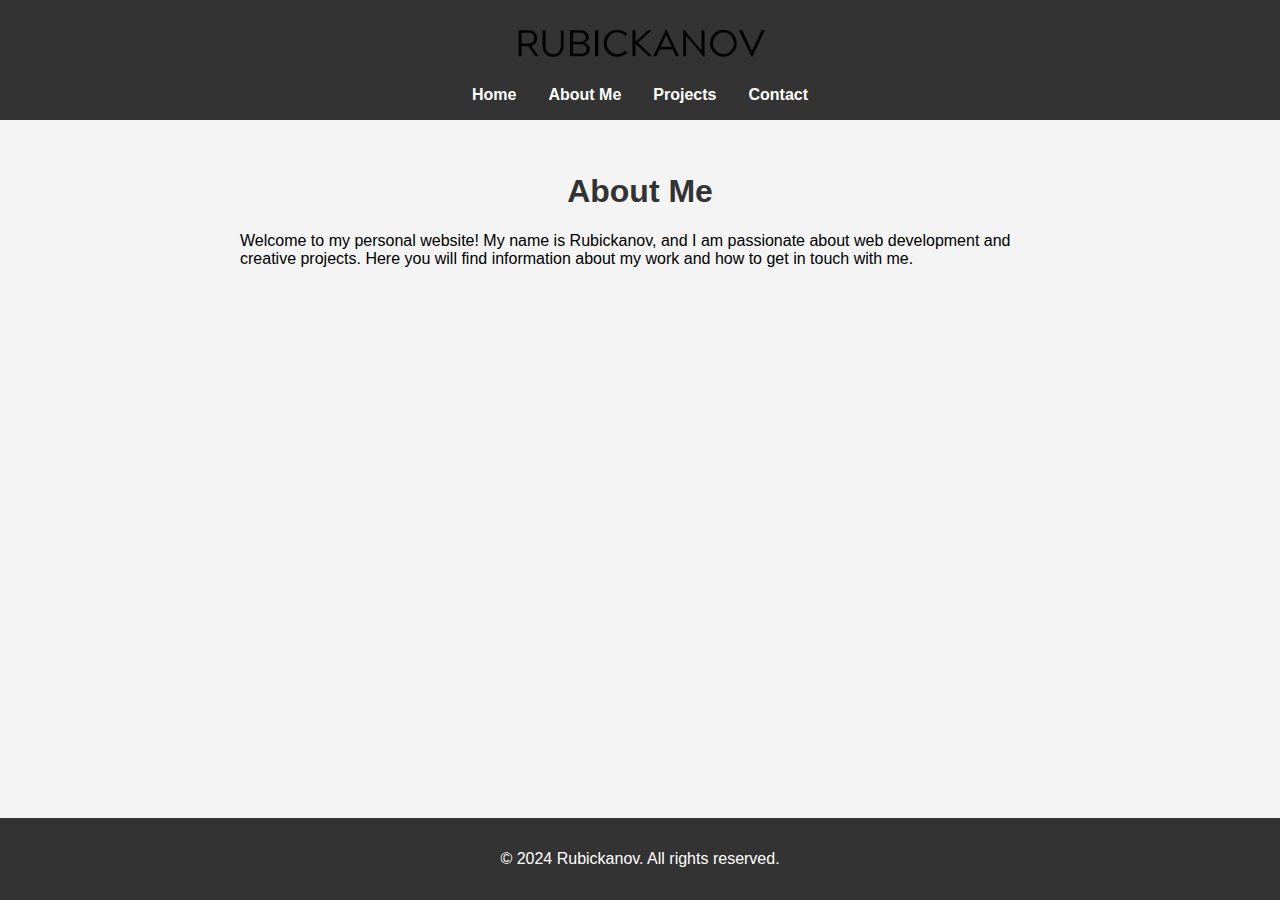
==== about.html @ 33fd54f3 "Changed everything" ====
<!DOCTYPE html>
<html lang="en">
<head>
    <meta charset="UTF-8">
    <meta name="viewport" content="width=device-width, initial-scale=1.0">
    <title>About Me - Rubickanov</title>
    <link rel="stylesheet" href="styles.css">
</head>
<body>
<div class="wrapper">
<header>
    <div class="logo">
        <a href="index.html">
            <img src="img/RUBICKANOV.png" alt="Rubickanov Logo" width="330" height="132">
        </a>
    </div>
    <nav>
        <ul>
            <li><a href="index.html">Home</a></li>
            <li><a href="about.html">About Me</a></li>
            <li><a href="projects.html">Projects</a></li>
            <li><a href="contact.html">Contact</a></li>
        </ul>
    </nav>
</header>
<main>
    <section id="about" class="section">
        <h1>About Me</h1>
        <p>Welcome to my personal website! My name is Rubickanov, and I am passionate about web development and creative projects. Here you will find information about my work and how to get in touch with me.</p>
    </section>
</main>


<footer>
    <p>&copy; 2024 Rubickanov. All rights reserved.</p>
</footer>
</div>
<script src="scripts.js"></script>
</body>
</html>
---- styles.css ----
html, body {
    height: 100%;
    margin: 0;
    padding: 0;
    font-family: Arial, sans-serif;
    background-color: #f4f4f4;
}

.wrapper {
    display: flex;
    flex-direction: column;
    min-height: 100vh;
}

header {
    background-color: #333;
    color: #fff;
    padding: 1em 0;
    text-align: center;
}

.logo img {
    max-width: 100%;
    height: auto;
    margin: 0 auto;
}

nav {
    ; /* Reduced margin to make it closer to the logo */
}

nav ul {
    list-style: none;
    display: flex;
    justify-content: center;
    margin: 0;
    padding: 0;
}

nav ul li {
    margin: 0 1em;
}

nav ul li a {
    color: #fff;
    text-decoration: none;
    font-weight: bold;
}

main {
    flex: 1;
}

.section {
    padding: 2em 1em;
    max-width: 800px;
    margin: 0 auto;
}

h1 {
    text-align: center;
    color: #333;
}

.projects-list {
    display: flex;
    flex-direction: column;
    align-items: center;
}

.project {
    background-color: #fff;
    margin: 1em 0;
    padding: 1em;
    border-radius: 8px;
    box-shadow: 0 2px 4px rgba(0,0,0,0.1);
    width: 100%;
    max-width: 600px;
}

.project h2 {
    color: #333;
}

.project img {
    width: 100%;
    height: auto;
    border-radius: 8px;
}

.project p {
    color: #666;
}

.project-link {
    color: #007BFF;
    text-decoration: none;
}

.video-container {
    position: relative;
    padding-bottom: 56.25%;
    height: 0;
    overflow: hidden;
    max-width: 100%;
    background: #000;
    border-radius: 8px;
}

.video-container iframe {
    position: absolute;
    top: 0;
    left: 0;
    width: 100%;
    height: 100%;
    border: 0;
}

footer {
    text-align: center;
    padding: 1em 0;
    background-color: #333;
    color: #fff;
    width: 100%;
}
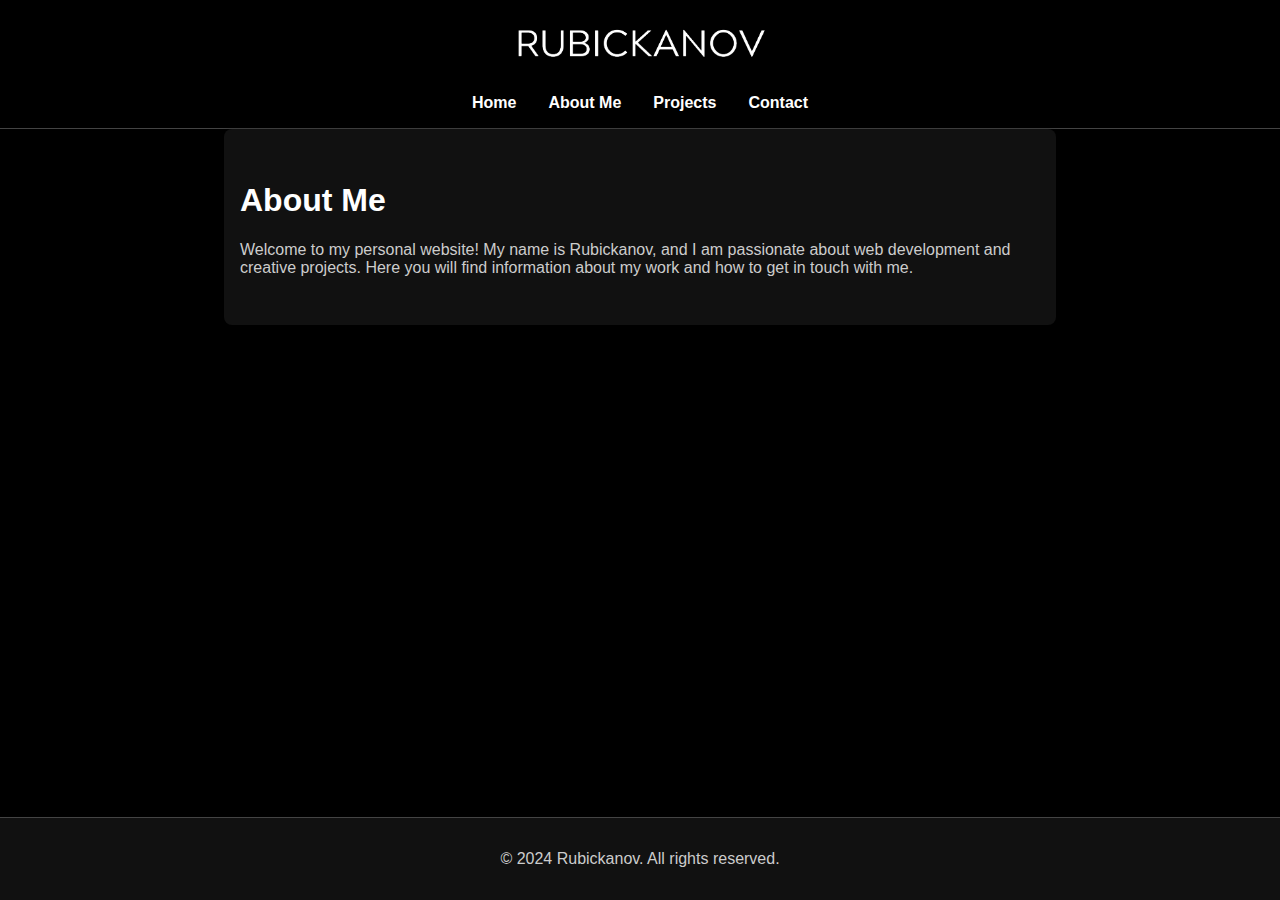
==== commit 80af2ec9: "Changed Colors" ====
--- a/about.html
+++ b/about.html
@@ -11,7 +11,7 @@
 <header>
     <div class="logo">
         <a href="index.html">
-            <img src="img/RUBICKANOV.png" alt="Rubickanov Logo" width="330" height="132">
+            <img src="img/RUBICKANOV_White.png" alt="Rubickanov Logo" width="330" height="132">
         </a>
     </div>
     <nav>
--- a/styles.css
+++ b/styles.css
@@ -3,7 +3,8 @@
     margin: 0;
     padding: 0;
     font-family: Arial, sans-serif;
-    background-color: #f4f4f4;
+    background-color: #000; /* Black background */
+    color: #fff; /* White text */
 }
 
 .wrapper {
@@ -13,10 +14,9 @@
 }
 
 header {
-    background-color: #333;
-    color: #fff;
     padding: 1em 0;
     text-align: center;
+    border-bottom: 1px solid #444; /* Dark gray border */
 }
 
 .logo img {
@@ -26,7 +26,7 @@
 }
 
 nav {
-    ; /* Reduced margin to make it closer to the logo */
+    margin-top: 0.5em;
 }
 
 nav ul {
@@ -45,6 +45,11 @@
     color: #fff;
     text-decoration: none;
     font-weight: bold;
+    transition: color 0.3s;
+}
+
+nav ul li a:hover {
+    color: #ccc; /* Light gray on hover */
 }
 
 main {
@@ -55,11 +60,17 @@
     padding: 2em 1em;
     max-width: 800px;
     margin: 0 auto;
+    background-color: #111; /* Very dark gray */
+    border-radius: 8px;
+    box-shadow: 0 2px 4px rgba(0, 0, 0, 0.8);
 }
 
-h1 {
-    text-align: center;
-    color: #333;
+h1, h2 {
+    color: #fff;
+}
+
+p {
+    color: #ccc; /* Light gray */
 }
 
 .projects-list {
@@ -69,17 +80,17 @@
 }
 
 .project {
-    background-color: #fff;
+    background-color: #222; /* Dark gray */
     margin: 1em 0;
     padding: 1em;
     border-radius: 8px;
-    box-shadow: 0 2px 4px rgba(0,0,0,0.1);
+    box-shadow: 0 2px 4px rgba(0, 0, 0, 0.8);
     width: 100%;
     max-width: 600px;
 }
 
 .project h2 {
-    color: #333;
+    color: #fff;
 }
 
 .project img {
@@ -89,12 +100,16 @@
 }
 
 .project p {
-    color: #666;
+    color: #ccc; /* Light gray */
 }
 
 .project-link {
-    color: #007BFF;
+    color: #007BFF; /* Blue */
     text-decoration: none;
+}
+
+.project-link:hover {
+    color: #0056b3; /* Darker blue on hover */
 }
 
 .video-container {
@@ -119,7 +134,8 @@
 footer {
     text-align: center;
     padding: 1em 0;
-    background-color: #333;
+    background-color: #111; /* Very dark gray */
     color: #fff;
     width: 100%;
+    border-top: 1px solid #444; /* Dark gray border */
 }
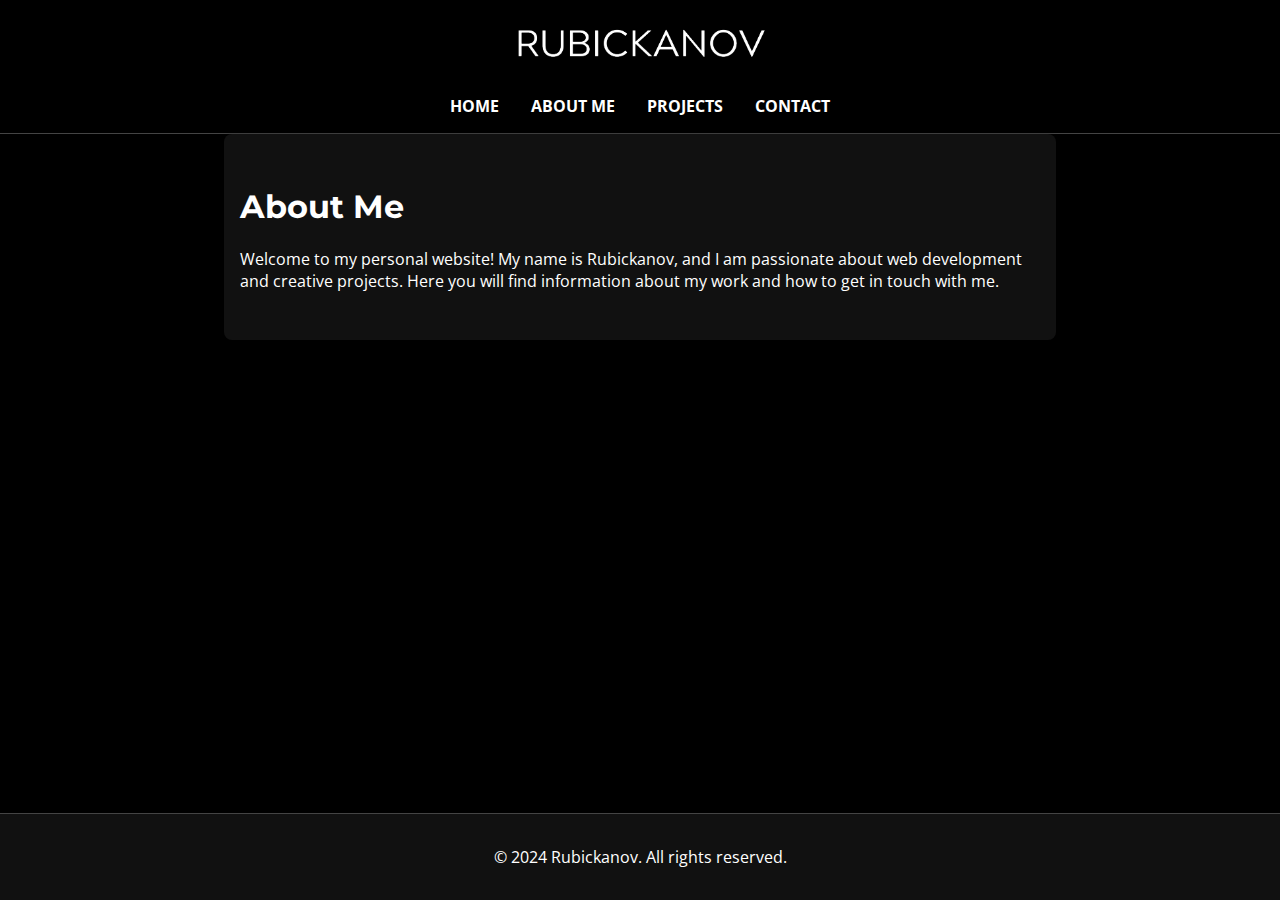
==== commit 18c4050a: "Restyle" ====
--- a/about.html
+++ b/about.html
@@ -5,6 +5,7 @@
     <meta name="viewport" content="width=device-width, initial-scale=1.0">
     <title>About Me - Rubickanov</title>
     <link rel="stylesheet" href="styles.css">
+    <link href="https://fonts.googleapis.com/css2?family=Montserrat:wght@400;700&family=Open+Sans:wght@400;700&display=swap" rel="stylesheet">
 </head>
 <body>
 <div class="wrapper">
@@ -16,10 +17,10 @@
     </div>
     <nav>
         <ul>
-            <li><a href="index.html">Home</a></li>
-            <li><a href="about.html">About Me</a></li>
-            <li><a href="projects.html">Projects</a></li>
-            <li><a href="contact.html">Contact</a></li>
+            <li><a href="index.html">HOME</a></li>
+            <li><a href="about.html">ABOUT ME</a></li>
+            <li><a href="projects.html">PROJECTS</a></li>
+            <li><a href="contact.html">CONTACT</a></li>
         </ul>
     </nav>
 </header>
@@ -35,6 +36,6 @@
     <p>&copy; 2024 Rubickanov. All rights reserved.</p>
 </footer>
 </div>
-<script src="scripts.js"></script>
+<script src="script.js"></script>
 </body>
 </html>
--- a/styles.css
+++ b/styles.css
@@ -2,9 +2,14 @@
     height: 100%;
     margin: 0;
     padding: 0;
-    font-family: Arial, sans-serif;
+    font-family: 'Open Sans', sans-serif; /* Use Open Sans for body text */
     background-color: #000; /* Black background */
     color: #fff; /* White text */
+}
+
+h1, h2 {
+    font-family: 'Montserrat', sans-serif; /* Use Montserrat for headings */
+    color: #fff;
 }
 
 .wrapper {
@@ -26,7 +31,7 @@
 }
 
 nav {
-    margin-top: 0.5em;
+    margin-top: 0.5em; /* Reduced margin to make it closer to the logo */
 }
 
 nav ul {
@@ -65,14 +70,6 @@
     box-shadow: 0 2px 4px rgba(0, 0, 0, 0.8);
 }
 
-h1, h2 {
-    color: #fff;
-}
-
-p {
-    color: #ccc; /* Light gray */
-}
-
 .projects-list {
     display: flex;
     flex-direction: column;
@@ -87,10 +84,6 @@
     box-shadow: 0 2px 4px rgba(0, 0, 0, 0.8);
     width: 100%;
     max-width: 600px;
-}
-
-.project h2 {
-    color: #fff;
 }
 
 .project img {
@@ -122,7 +115,7 @@
     border-radius: 8px;
 }
 
-.video-container iframe {
+video-container iframe {
     position: absolute;
     top: 0;
     left: 0;
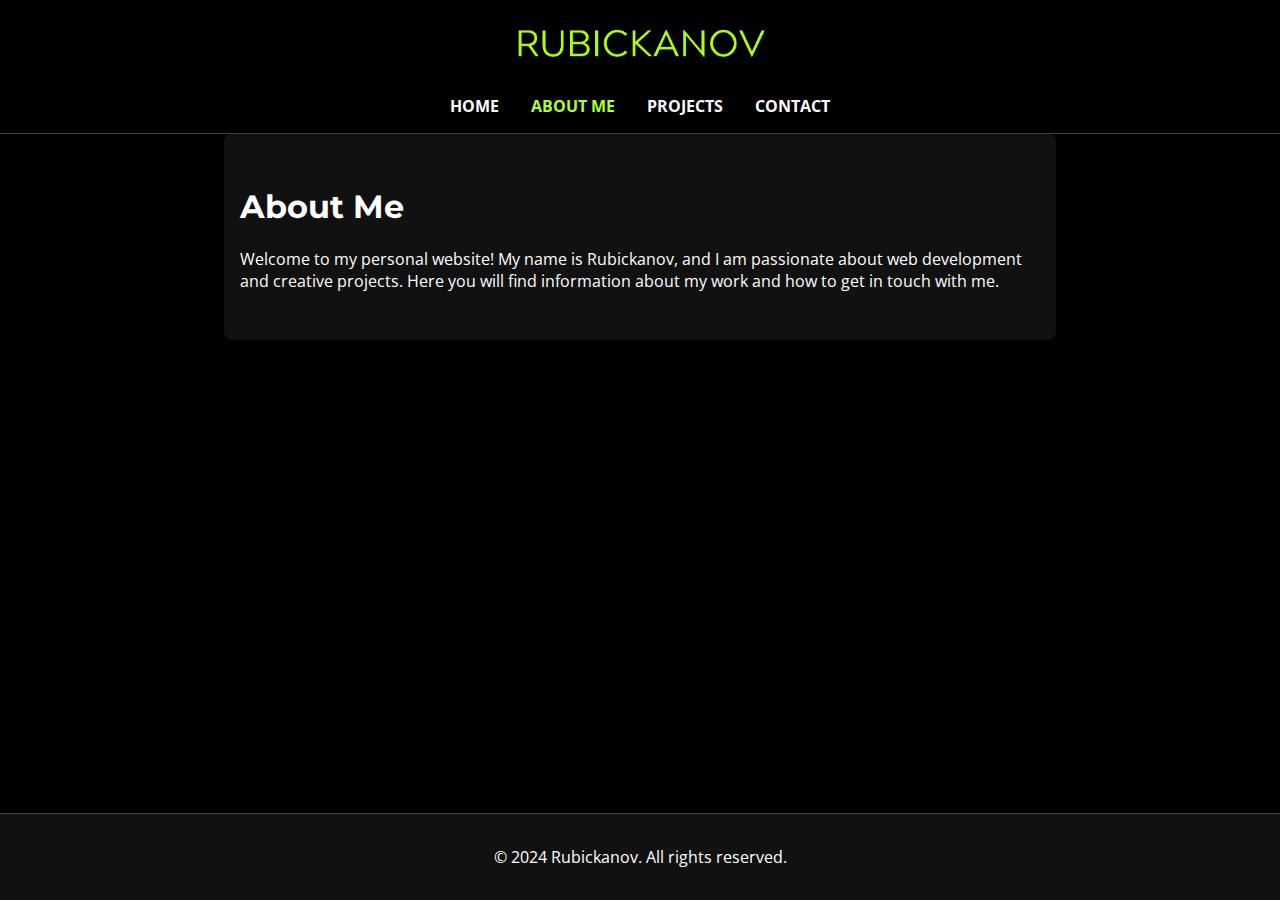
==== commit 7f7d2b8e: "Changed logo" ====
--- a/about.html
+++ b/about.html
@@ -12,13 +12,13 @@
 <header>
     <div class="logo">
         <a href="index.html">
-            <img src="img/RUBICKANOV_White.png" alt="Rubickanov Logo" width="330" height="132">
+            <img src="img/RUBICKANOV_Green.png" alt="Rubickanov Logo" width="330" height="132">
         </a>
     </div>
     <nav>
         <ul>
             <li><a href="index.html">HOME</a></li>
-            <li><a href="about.html">ABOUT ME</a></li>
+            <li><a class = "selected" href="about.html">ABOUT ME</a></li>
             <li><a href="projects.html">PROJECTS</a></li>
             <li><a href="contact.html">CONTACT</a></li>
         </ul>
--- a/styles.css
+++ b/styles.css
@@ -28,6 +28,12 @@
     max-width: 100%;
     height: auto;
     margin: 0 auto;
+}
+
+.logo:hover{
+    img {
+        filter: drop-shadow(0px 0px 10px greenyellow);
+    }
 }
 
 nav {
@@ -132,3 +138,9 @@
     width: 100%;
     border-top: 1px solid #444; /* Dark gray border */
 }
+
+.selected {
+    color: greenyellow;
+}
+
+
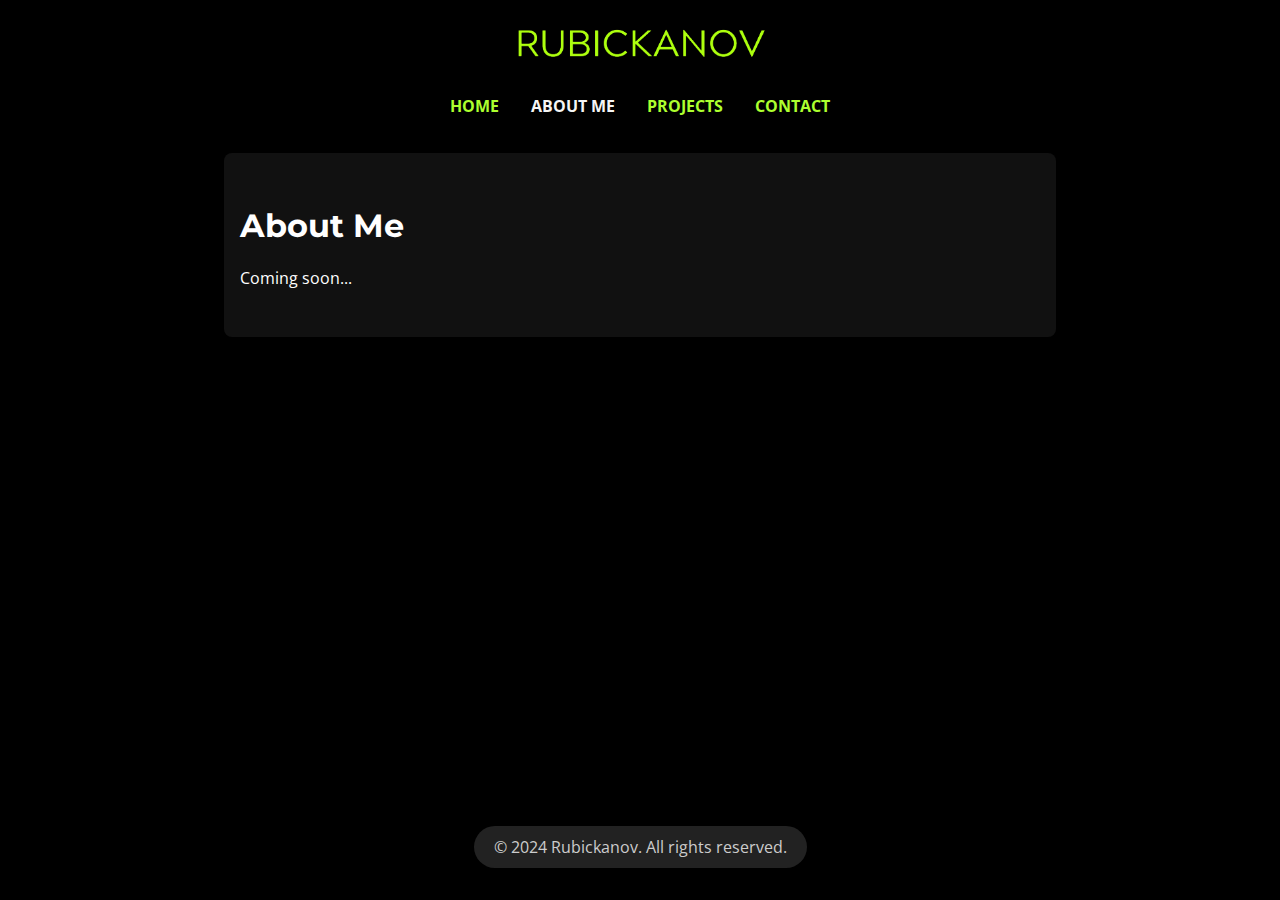
==== commit bda3fc14: "Updated PROJECTS page and redesigned header and footer" ====
--- a/about.html
+++ b/about.html
@@ -3,7 +3,8 @@
 <head>
     <meta charset="UTF-8">
     <meta name="viewport" content="width=device-width, initial-scale=1.0">
-    <title>About Me - Rubickanov</title>
+    <title>Rubickanov - ABOUT ME</title>
+    <link rel="icon" href="img/icon.ico" type="image/x-icon">
     <link rel="stylesheet" href="styles.css">
     <link href="https://fonts.googleapis.com/css2?family=Montserrat:wght@400;700&family=Open+Sans:wght@400;700&display=swap" rel="stylesheet">
 </head>
@@ -27,7 +28,7 @@
 <main>
     <section id="about" class="section">
         <h1>About Me</h1>
-        <p>Welcome to my personal website! My name is Rubickanov, and I am passionate about web development and creative projects. Here you will find information about my work and how to get in touch with me.</p>
+        <p>Coming soon...</p>
     </section>
 </main>
 
--- a/styles.css
+++ b/styles.css
@@ -21,7 +21,7 @@
 header {
     padding: 1em 0;
     text-align: center;
-    border-bottom: 1px solid #444; /* Dark gray border */
+    /* border-bottom: 1px solid #444; /* Dark gray border */
 }
 
 .logo img {
@@ -59,12 +59,18 @@
     transition: color 0.3s;
 }
 
+nav ul li a.selected {
+    color: whitesmoke;
+}
+
 nav ul li a:hover {
     color: #ccc; /* Light gray on hover */
 }
 
 main {
     flex: 1;
+    margin-top: 20px;
+    margin-bottom: 20px;
 }
 
 .section {
@@ -82,6 +88,11 @@
     align-items: center;
 }
 
+iframe{
+
+    border: transparent;
+}
+
 .project {
     background-color: #222; /* Dark gray */
     margin: 1em 0;
@@ -90,6 +101,21 @@
     box-shadow: 0 2px 4px rgba(0, 0, 0, 0.8);
     width: 100%;
     max-width: 600px;
+}
+
+.project {
+    display: flex;
+    justify-content: center;
+    align-items: center;
+    flex-direction: column;
+}
+
+a:link{
+    color: greenyellow;
+}
+
+a:visited{
+    color: greenyellow;
 }
 
 .project img {
@@ -133,14 +159,15 @@
 footer {
     text-align: center;
     padding: 1em 0;
-    background-color: #111; /* Very dark gray */
+    background-color: #000;
     color: #fff;
     width: 100%;
-    border-top: 1px solid #444; /* Dark gray border */
 }
 
-.selected {
-    color: greenyellow;
-}
-
-
+footer p {
+    display: inline-block;
+    padding: 10px 20px;
+    background-color: #222;
+    border-radius: 50px;
+    color: #ccc;
+}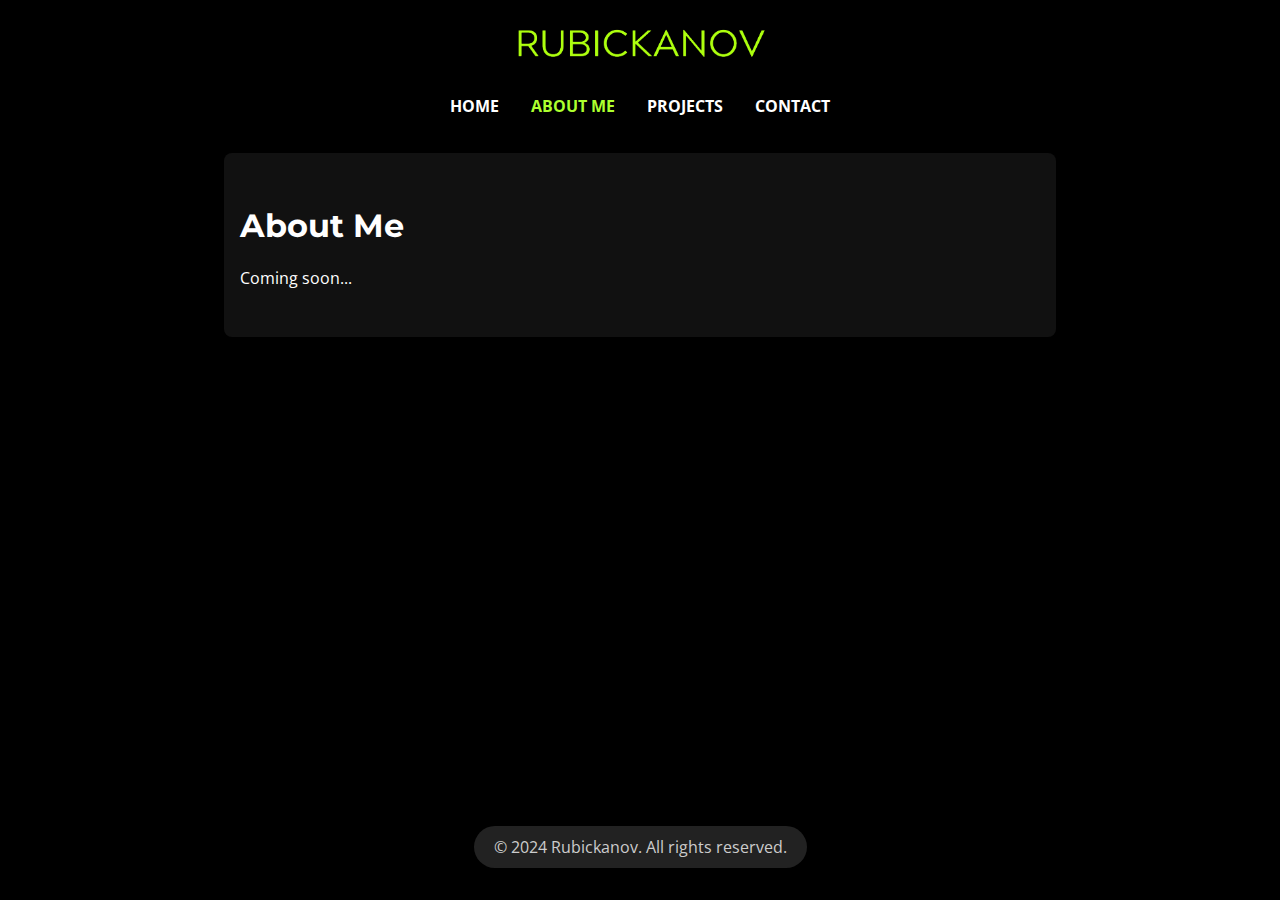
==== commit 37fad194: "removed html extension" ====
--- a/about.html
+++ b/about.html
@@ -18,10 +18,10 @@
     </div>
     <nav>
         <ul>
-            <li><a href="index.html">HOME</a></li>
-            <li><a class = "selected" href="about.html">ABOUT ME</a></li>
-            <li><a href="projects.html">PROJECTS</a></li>
-            <li><a href="contact.html">CONTACT</a></li>
+            <li><a href="/index">HOME</a></li>
+            <li><a class = "selected" href="/about">ABOUT ME</a></li>
+            <li><a href="/projects">PROJECTS</a></li>
+            <li><a href="/contact">CONTACT</a></li>
         </ul>
     </nav>
 </header>
--- a/styles.css
+++ b/styles.css
@@ -53,14 +53,14 @@
 }
 
 nav ul li a {
-    color: #fff;
+    color: white !important;
     text-decoration: none;
     font-weight: bold;
     transition: color 0.3s;
 }
 
 nav ul li a.selected {
-    color: whitesmoke;
+    color: greenyellow !important;
 }
 
 nav ul li a:hover {
@@ -89,7 +89,6 @@
 }
 
 iframe{
-
     border: transparent;
 }
 
@@ -138,22 +137,9 @@
 }
 
 .video-container {
-    position: relative;
-    padding-bottom: 56.25%;
-    height: 0;
-    overflow: hidden;
-    max-width: 100%;
-    background: #000;
-    border-radius: 8px;
-}
-
-video-container iframe {
-    position: absolute;
-    top: 0;
-    left: 0;
-    width: 100%;
-    height: 100%;
-    border: 0;
+    display: flex;
+    justify-content: center;
+    align-items: center;
 }
 
 footer {
@@ -170,4 +156,39 @@
     background-color: #222;
     border-radius: 50px;
     color: #ccc;
-}+}
+
+.dropdown-content {
+    max-height: 0;
+    overflow: hidden;
+    transition: max-height 0.8s ease;
+}
+
+.dropdown-content.show {
+    max-height: 1000px; /* Adjust this value as needed */
+}
+
+.dropdown-button {
+    background: transparent;
+    border: none;
+    width: 64px;
+    height: 64px;
+    transition: transform 0.3s ease-in-out;
+}
+
+.dropdown-button .dropdown-image {
+    width: 100%;
+    height: 100%;
+}
+
+.dropdown-button.open {
+    transform: rotate(180deg);
+}
+
+.dropdown-content .view {
+    display: block;
+    text-align: center;
+    margin-top: 25px;
+    font-size: 20px;
+    margin-bottom: 20px;
+}
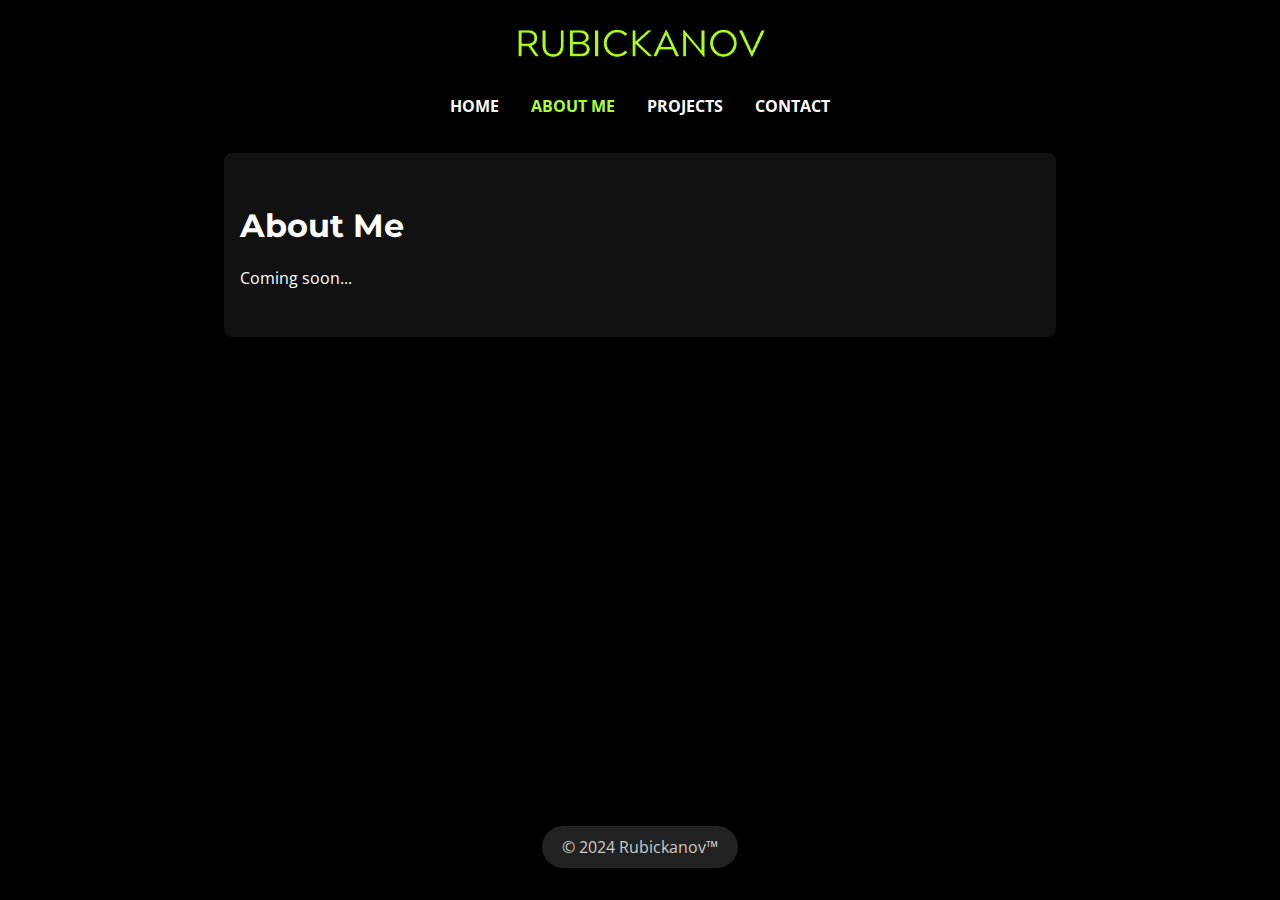
==== commit 6ef56317: "Changed copyright" ====
--- a/about.html
+++ b/about.html
@@ -12,7 +12,7 @@
 <div class="wrapper">
 <header>
     <div class="logo">
-        <a href="index.html">
+        <a href="/index">
             <img src="img/RUBICKANOV_Green.png" alt="Rubickanov Logo" width="330" height="132">
         </a>
     </div>
@@ -34,7 +34,7 @@
 
 
 <footer>
-    <p>&copy; 2024 Rubickanov. All rights reserved.</p>
+    <p>&copy; 2024 Rubickanov™ </p>
 </footer>
 </div>
 <script src="script.js"></script>
